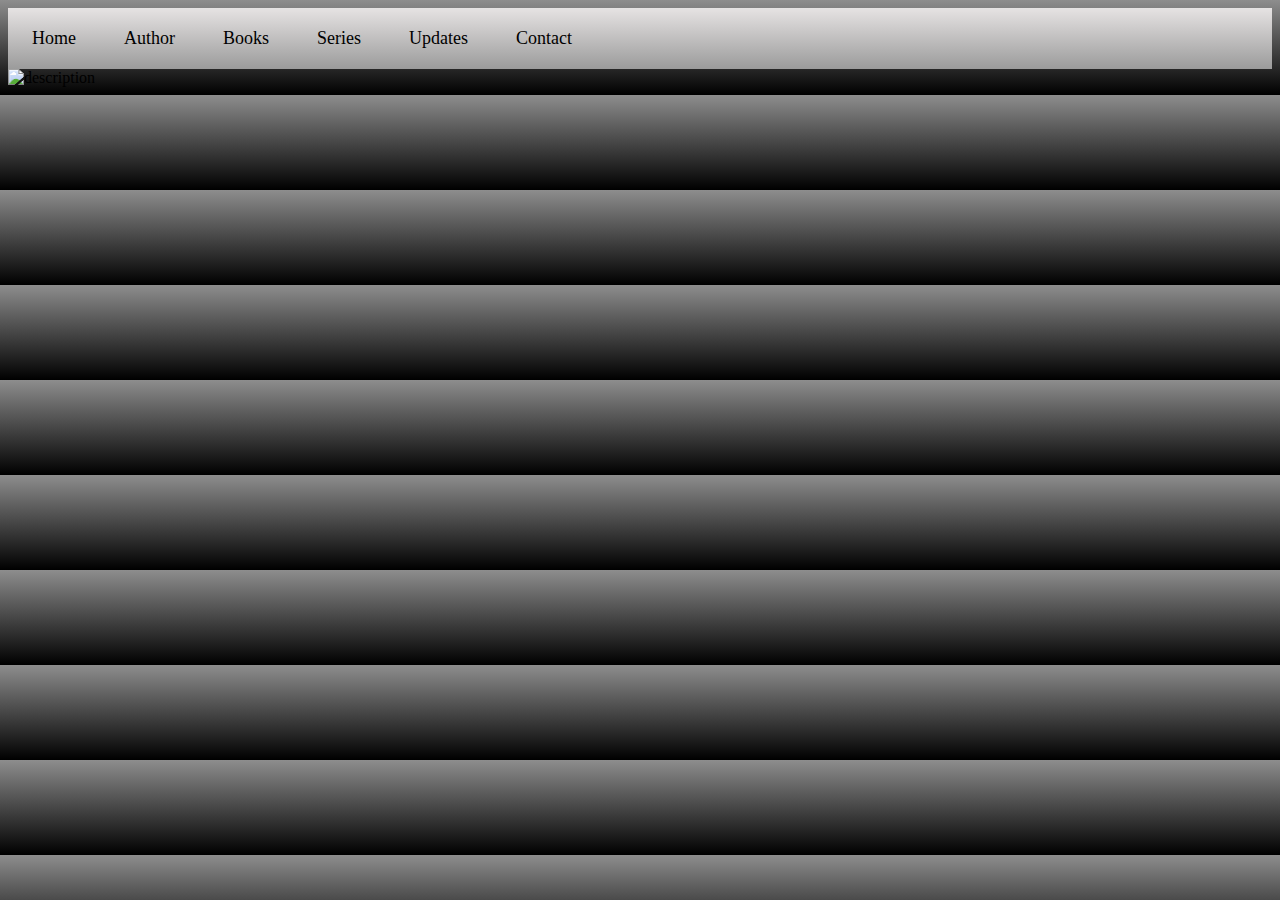
==== author.html @ 5fc5cd04 "Finished nav and started author page" ====
<!DOCTYPE html> 
<html> 
<head> 
<link rel="stylesheet"
type="text/css" href="style.css">
<title>ClarryWrites</title> 
</head> 
<body> 
    <div class="topnav">
        <a href="index.html">Home</a>
        <a href="author.html">Author</a>
        <a href="__">Books</a>
        <a href="__">Series</a>
        <a href="__">Updates</a>
        <a href="__">Contact</a>
      </div>
    <div class="Author pic">
        <img src="https://1drv.ms/i/s!Ais4qRKk_pQf5RAYBfViZCoEr1Yc?e=NIgAXc" alt="description">
    </div>
</body>
</html>
---- style.css ----
body {background: linear-gradient(to top, #000000 0%,#8d8d8d  100%);}

/* NAV BAR */
.topnav {
    font-family: Georgia, 'Times New Roman', Times, serif;
    background: linear-gradient(to bottom, #e6e3e3 0%,#9b9b9b  100%);
    overflow: hidden;
  }
  
  .topnav a {
    float: left;
    color: black;
    text-align: center;
    padding: 20px 24px;
    text-decoration: none;
    font-size: 18px;
  }

  .topnav a:hover {
    background: linear-gradient(to bottom, #faeea6 0%,#f7de4d  100%);
    color:#780000;
    font-weight: bold;}
  

  /* TITLE */
    .title h1 {
      text-align: center;
      margin-left: 10%;
      margin-right: 10%;
      padding: 6%;
      background: linear-gradient(to right, #cbc49e 0%,#ecd242, #cbc49e 100%);}

  .title {font-family: Georgia, 'Times New Roman', Times, serif;
    font-size: 30px;}
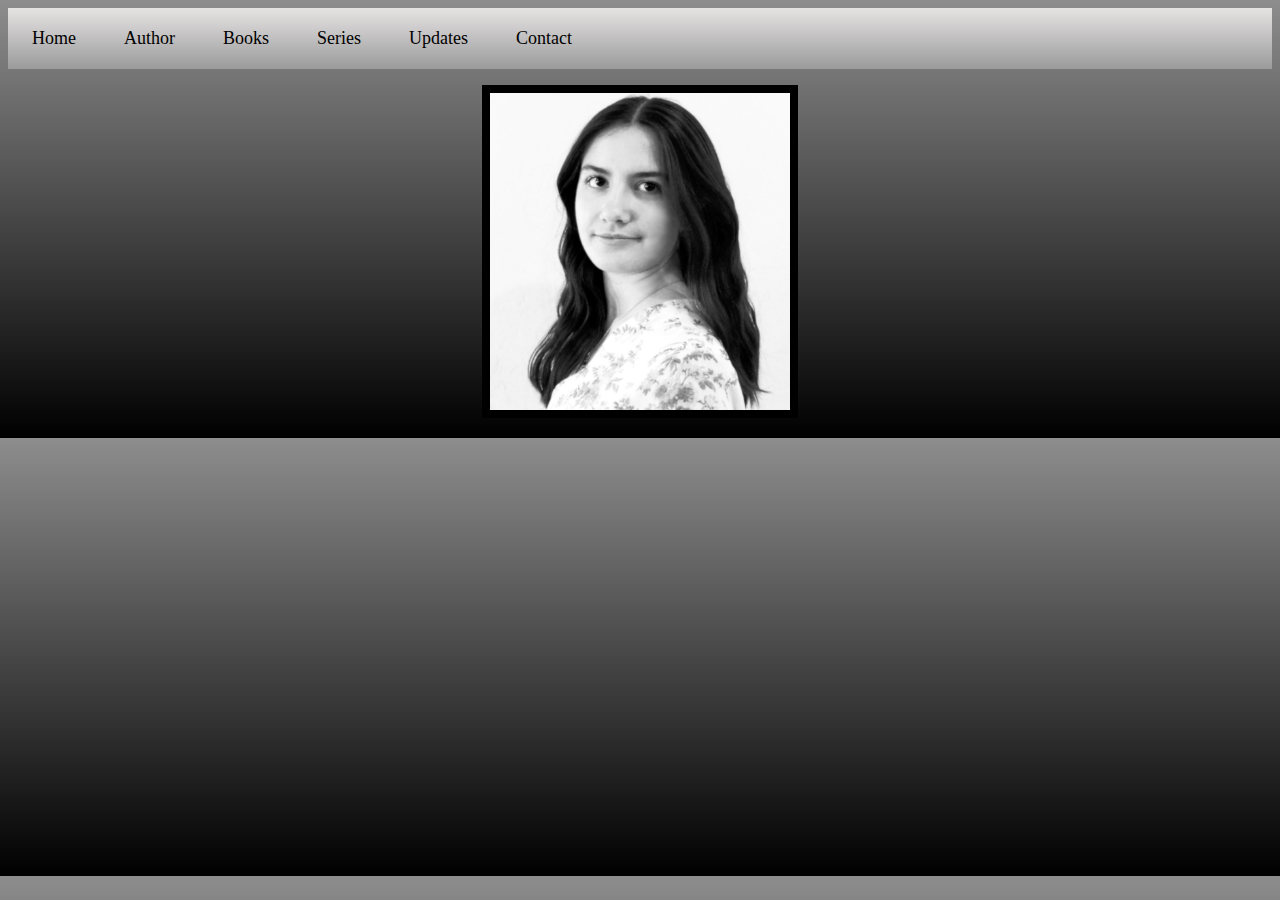
==== commit 2dd0bcc9: "added photo to author page" ====
--- a/author.html
+++ b/author.html
@@ -2,20 +2,22 @@
 <html> 
 <head> 
 <link rel="stylesheet"
-type="text/css" href="style.css">
-<title>ClarryWrites</title> 
+type="text/css" href="authorstyle.css">
+<title>Clarryde'Vigri</title> 
 </head> 
 <body> 
     <div class="topnav">
         <a href="index.html">Home</a>
         <a href="author.html">Author</a>
-        <a href="__">Books</a>
-        <a href="__">Series</a>
-        <a href="__">Updates</a>
-        <a href="__">Contact</a>
+        <a href="books.html">Books</a>
+        <a href="series.html">Series</a>
+        <a href="updates.html">Updates</a>
+        <a href="contact.html">Contact</a>
       </div>
-    <div class="Author pic">
-        <img src="https://1drv.ms/i/s!Ais4qRKk_pQf5RAYBfViZCoEr1Yc?e=NIgAXc" alt="description">
+    <div class="APic">
+        <p align=center> 
+            <img width="300" height="317" src="Author Pic.png" alt="description">
+        </p>
     </div>
 </body>
 </html>--- a/authorstyle.css
+++ b/authorstyle.css
@@ -0,0 +1,25 @@
+body {background: linear-gradient(to top, #000000 0%,#8d8d8d  100%);}
+
+/* NAV BAR */
+.topnav {
+    font-family: Georgia, 'Times New Roman', Times, serif;
+    background: linear-gradient(to bottom, #e6e3e3 0%,#9b9b9b  100%);
+    overflow: hidden;
+  }
+  
+  .topnav a {
+    float: left;
+    color: black;
+    text-align: center;
+    padding: 20px 24px;
+    text-decoration: none;
+    font-size: 18px;
+  }
+
+  .topnav a:hover {
+    background: linear-gradient(to bottom, #faeea6 0%,#f7de4d  100%);
+    color:#780000;
+    font-weight: bold;}
+
+    .Apic {padding: 20%;}
+    img {border: 8px solid #000000;}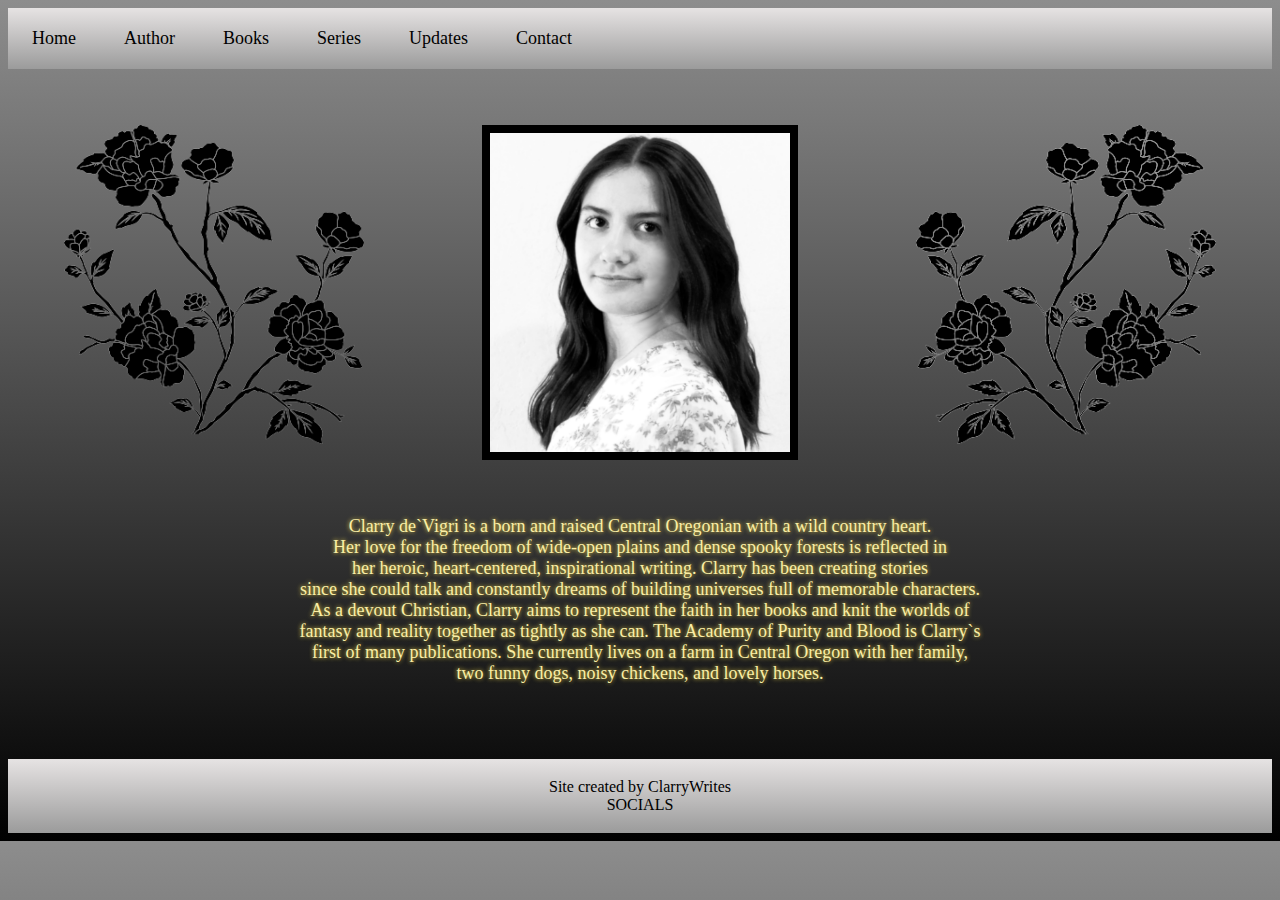
==== commit 4a004de1: "added footer and fancied author page" ====
--- a/author.html
+++ b/author.html
@@ -14,10 +14,41 @@
         <a href="updates.html">Updates</a>
         <a href="contact.html">Contact</a>
       </div>
-    <div class="APic">
-        <p align=center> 
-            <img width="300" height="317" src="Author Pic.png" alt="description">
+
+    <div class="Pics">
+        <div class="rosesone">
+            <img width="300" height="319" src="black roses.png" alt="black roses">
+        </div>
+        <div class="authorPic">
+            <img width="300" height="319" src="Author Pic.png" alt="Clarry">
+        </div>
+        <div class="rosestwo">
+            <img width="300" height="319" src="black roses flipped.png" alt="black roses">
+        </div>
+    </div>
+
+    <div class="bio">
+        <p align="center"> Clarry de`Vigri is a born and raised Central Oregonian with a wild country heart. <br>
+            Her love for the freedom of wide-open plains and dense spooky forests is reflected in <br>
+            her heroic, heart-centered, inspirational writing. Clarry has been creating stories <br>
+            since she could talk and constantly dreams of building universes full of memorable characters. <br>
+            As a devout Christian, Clarry aims to represent the faith in her books and knit the worlds of <br>
+            fantasy and reality together as tightly as she can. The Academy of Purity and Blood is Clarry`s <br>
+            first of many publications. She currently lives on a farm in Central Oregon with her family, <br>
+            two funny dogs, noisy chickens, and lovely horses.
         </p>
     </div>
+
+    <footer align="center">
+        <p> Site created by ClarryWrites <br>
+        SOCIALS</p>
+      </footer>
+
 </body>
-</html>+</html>
+
+<div class="container">
+    <div class="item"></div>
+    <div class="item"></div>
+    <div class="item"></div>
+  </div>--- a/authorstyle.css
+++ b/authorstyle.css
@@ -21,5 +21,21 @@
     color:#780000;
     font-weight: bold;}
 
-    .Apic {padding: 20%;}
-    img {border: 8px solid #000000;}+    .Pics {height: 335px;
+      padding: 16px;
+      margin: 40px;
+      display: flex;
+      justify-content: space-between;}
+    .authorPic {border: 8px solid #000000;}
+
+    .bio {font-family: Georgia, 'Times New Roman', Times, serif;
+          font-size: large;
+          color: #faeea6;
+          text-shadow: 0px 0px 4px #f7de4d;
+          margin-top: 30px;
+          margin-bottom: 75px;}
+
+    
+    footer {color:#000000;
+      background: linear-gradient(to bottom, #e6e3e3 0%,#9b9b9b  100%);
+      padding: 3px;}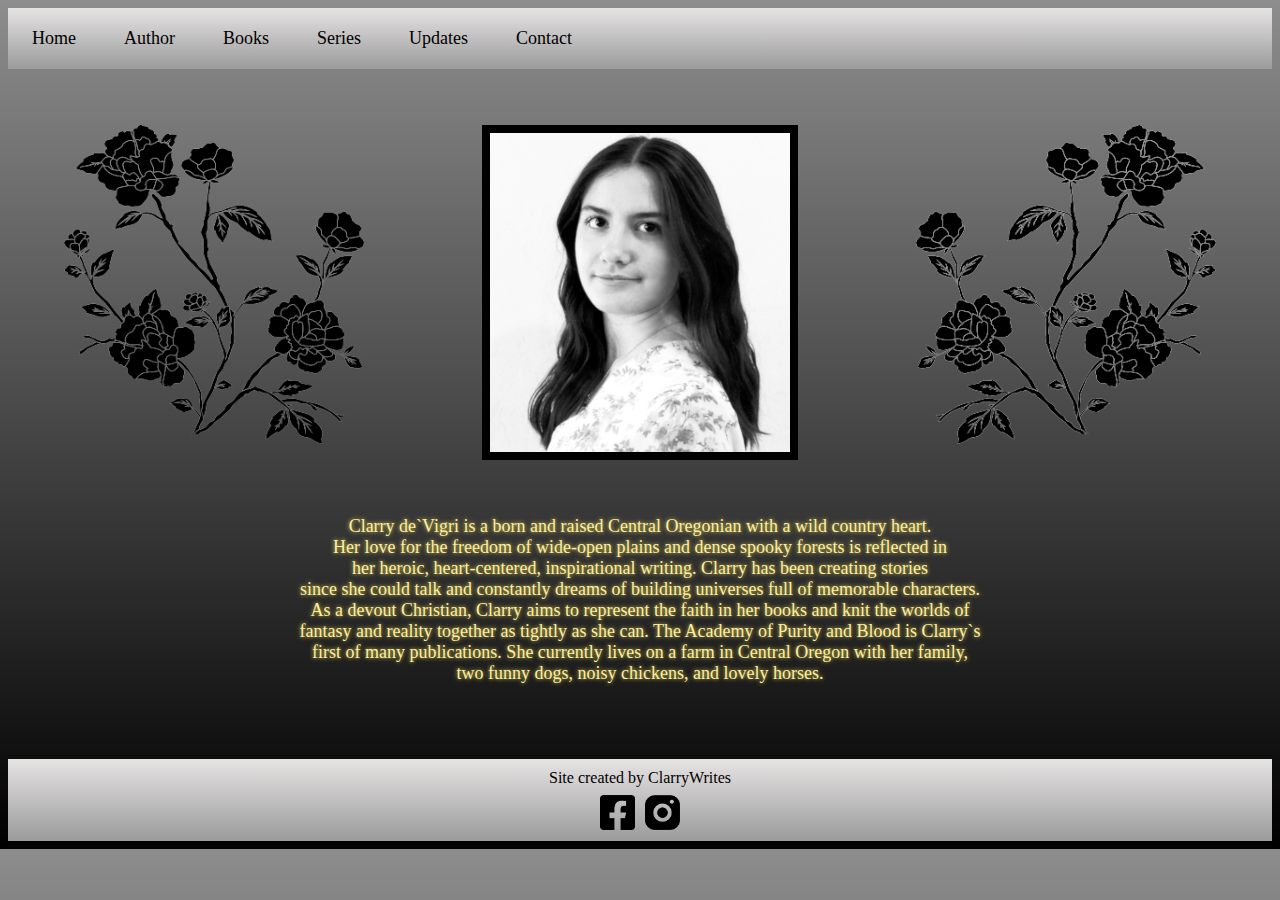
==== commit bf9c909e: "Finished footer" ====
--- a/author.html
+++ b/author.html
@@ -40,8 +40,17 @@
     </div>
 
     <footer align="center">
-        <p> Site created by ClarryWrites <br>
-        SOCIALS</p>
+        <div class="Creds">
+            <p> Site created by ClarryWrites </p>
+        </div>
+        <div class="Socials">
+            <div class="Facebook">
+            <img width="35" height="35" src="Fb icoon.png" alt="black roses">
+            </div>
+            <div class="Insta">
+            <img width="35" height="35" src="instaa icon.png" alt="black roses">
+            </div>
+        </div>
       </footer>
 
 </body>
--- a/authorstyle.css
+++ b/authorstyle.css
@@ -38,4 +38,20 @@
     
     footer {color:#000000;
       background: linear-gradient(to bottom, #e6e3e3 0%,#9b9b9b  100%);
-      padding: 3px;}+      padding: 1px;}
+
+      .Creds {height: 0px;
+        padding: 10px;
+        margin: 8px;
+        display: flex;
+        align-items: center;
+        justify-content: center;}
+
+      .Socials {height: 0px;
+        padding: 10px;
+        margin-top: 16px;
+        margin-bottom: 16px;
+        display: flex;
+        align-items: center;
+        justify-content: center;
+        gap: 10px;}